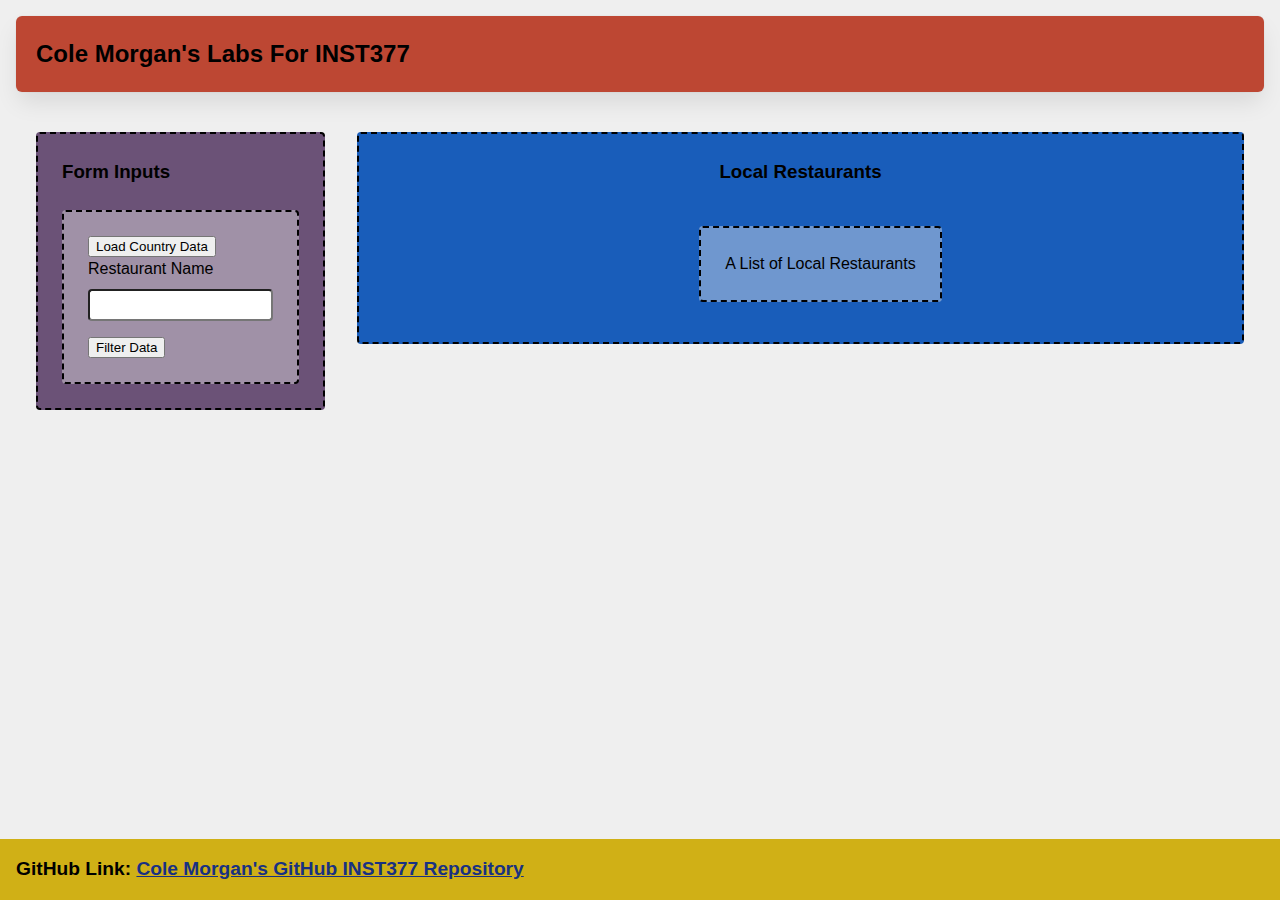
==== Test Stuff/index.html @ d093e113 "update" ====
<html lang="en">
<head>
  <meta charset="UTF-8">
  <meta http-equiv="X-UA-Compatible" content="IE=edge">
  <meta name="viewport" content="width=device-width, initial-scale=1.0">
  <title>Cole Morgan's Labs</title>
  <link rel="stylesheet" href="style.css">
</head>
<body>
    <div class="wrapper">
        <header class="header">
            <h1>Cole Morgan's Labs For INST377</h1>
        </header>
        <div class="container">
            <div class="left_section box">
                <h3>Form Inputs</h3>
                <form action="https://data.princegeorgescountymd.gov/resource/umjn-t2iz.json" class="main_form box">
                    <button type="button" id="data_load">Load Country Data</button> 
                    <div>
                        <label for="resto">Restaurant Name</label>
                        <input type="text" id="resto" name="resto">
                    </div>
                    <div class="button">
                        <button type="button" id="generate" class="hidden">Generate List</button> 
                        <button type="button" id="filter_button">Filter Data</button> 
                    </div> 
                </form>
            </div>
            <div class="right_section box">
                <h3>Local Restaurants</h3>
                <ol>
                    <div class="restaurant_list box">
                        A List of Local Restaurants
                    </div>
                </ol>
                <div class="lds-ellipsis" id="date_load_animation"><div></div><div></div><div></div><div></div></div>
            </div>
        </div>    
        <footer class="footer">
            GitHub Link: <a href="http://github.com/ColeDM-2020/INST377-Lab-Work.git" target="_blank" rel="noopener noreferrer">Cole Morgan's GitHub INST377 Repository</a>
        </footer>
    </div>
    <script src="script.js"></script>
</body>
</html>
---- Test Stuff/style.css ----
* {
    box-sizing: border-box;
  }
  
  /* 
    These rules apply to actual HTML elements with no labelling!
    So: they style the tags directly
  */
  
  html {
    background-color: #fff;
    font-size: 16px;
    min-width: 300px;
    overflow-x: hidden;
    overflow-y: scroll;
  
    /* these are specific to different browsers */
    -moz-osx-font-smoothing: grayscale;
    -webkit-font-smoothing: antialiased;
    text-rendering: optimizeLegibility;
    -webkit-text-size-adjust: 100%;
    -moz-text-size-adjust: 100%;
    text-size-adjust: 100%;
  }
  
  body {
    margin: 0;
    padding: 0;
  
    font-family: ‘Segoe UI’, Candara, ‘Bitstream Vera Sans’, ‘DejaVu Sans’, ‘Bitsream Vera Sans’, ‘Trebuchet MS’, Verdana, ‘Verdana Ref’, sans-serif;
    font-weight: 400;
    line-height: 1.5;
    background-color: rgb(239, 239, 239);
  }
  
  
  a {
    display: inline-block;
    text-decoration: none;
  }
  
  h2, h3 {
    margin:0;
    padding:0;
    padding-bottom:1.5rem;
  }
  
  form {
    accent-color: hsla(120, 100%, 50%, 0.482);
  }
  
  /*
    - These styles use 'class names'
    - You can apply them by using the 'class' attribute on your HTML
    - like this: <div class="wrapper">
    - note that the period vanishes there!
  */
  
  
  .wrapper {
    min-height: 100vh;
    display: flex;
    flex-direction: column;
    margin: 0;
    flex: 1;
  }
  
  .container {
    margin: 0 20px;
    display: flex;
    justify-content: space-evenly;
    align-items: start;
    flex:1;
  }
  
  .header {
    padding-top: 1rem;
    padding-left: 1rem;
    padding-right: 1rem;
    padding-bottom: 1.5rem;
  }
  
  
  /*
    This rule implies that the H1 tag lives within another HTML tag
    It "inherits" some rules from the above
    Those rules won't apply to an h1 that's outside a block with the class of 'header'
  */
  
  .header h1 {
    display: block;
    /* this will push other blocks out of the way */
  
    /* colors */
    background-color: #BD4733;
    color: #000000;
  
    /* shapes */
    border-radius: 6px;
    font-size: 1.5rem;
    padding: 1.25rem;
    margin:0; /* removing the margin on h1 tags means the header pins to the top if we move */
  
  
    /* box-shadows are fancy */
    box-shadow: 0 0.5em 1em -0.125em rgb(10 10 10 / 10%), 0 0 0 1px rgb(10 10 10 / 2%);
  }
  
  
  /*
    Rules can be combined on a block to apply the 'cascade' in order
    So you can use two classnames in a single class attribute
    like: <div class="box section">
  
    Rules may combine in unexpected ways - remember that the LAST thing written in this file will have "priority"
    And will be what displays in your client
  */
  
  .box {
    background-color: rgba(239, 239, 239, 0.4);
    border: 2px dashed;
    border-radius: 4px;
  
    width: fit-content;
    height:fit-content;
    padding: 1.5rem;
    margin: 0 auto;
  }
  
  .left_section {
    background-color: #6B5277;
    flex: 0 1 auto;
    margin: 1rem;
    padding: 1.5rem;
  }
  
  .right_section {
    background-color: #195DBA;
    flex: 1 2 auto;
    margin: 1rem;
    align-items: center;
    display: flex;
    flex-direction: column;
  }
  
  /*
    This block is actually dependent on the "container" block having a flex set on it
    and the "wrapper" block displaying as a flex column with a "vertical height" (vh) of 100.
    That serves to cram the footer to the bottom of the page.
  */
  
  .footer {
    position: fixed;
    left: 0;
    bottom: 0;
    width: 100%;
    flex-shrink: 0;
    padding: 1rem;
    background-color: #D0B016;
    font-size: 1.2rem;
    font-weight: 600;
  }
  
  .footer a {
    color: #183182;
    text-decoration: underline;
  }
  
  /*
    This is an example of a 'pseudoclass'
    In this instance, it says what to do if a mouse hovers over a link
    This is pretty desktop-specific, since there's no hover function on touchscreens
  */
  .footer a:hover {
    /* Hue, saturation, luminosity, alpha */
    background-color: hsla(0, 0%, 90%, 0.15);
    /* red, green, blue, alpha */
    color: #877D41;
    text-decoration: none;
  }
  
  .subtitle {
    color: rgb(0, 0, 0);
    margin: 0px;
    margin-bottom: 5px;
  }
  
  
  /* Deploy this with images as direct "children" and the images should pop into shape */
  .grid {
    display: flex;
    justify-content: space-evenly;
    flex-flow: wrap;
    width: 350px;
    height: 350px;
    margin: 0 auto;
  }
  
  .grid img {
    width: 150px;
    height: 150px;
  }
  
  
  /* Carousel */
  div.carousel {
    max-width: 300px;
    overflow: hidden;
    text-align: center;
    display: flex;
    flex-direction: row;
    align-items: center;
    justify-content: space-between;
    margin: 0 auto;
    margin-bottom: 1rem;
  }
  
  .carousel .slides {
    display: flex;
    overflow-x: auto;
    scroll-snap-type: x mandatory;
    scroll-behavior: smooth;
    -webkit-overflow-scrolling: touch;
  }
  
  /* .carousel_item, */
  .hidden {
    display: none;
  }
  
  .visible {
    display: block;
  }
  
  .carousel_item img {
    /* 
      Setting width, rather than max-width or min-width,
      means annoying pop-ins won't happen
      but it also means you need to format your images to be compatible
      or they will stretch weird
  
      - try a tall one and see what happens
      - change the height on a fixed image size and see what happens
      - now make sure that images are _always_ square
      - ... there's a reason crop tools are popular in image editors
     */
    width: 150px; 
  }
  
  .prev,
  .next {
    border: none;
    margin: 2px;
    text-align: center;
    border-radius: 5px;
    font-weight: bold;
    height: 45px;
    padding: 10px;
    line-height: 0; /* This centers a button's text! */
    border: 2px solid rgb(99,99,99); /* shorthand for how to do a border */
  }
  
  .prev:focus,
  .next:focus {
    margin: 0;
    /* Pick a good border colour and check out how it works with your buttons */
  }
  
  .prev:hover,
  .next:hover {
    color: #BD4733;
    /* Pick a good background colour for your hover pseudoclass */
  }
  
  
  /*
  Form Styles
  */
  
  form input {
      /* This is a hack to make sure our boxes line up with one another nicely */
      width: 100%;
      width: -moz-available;          /* WebKit-based browsers will ignore this. */
      width: -webkit-fill-available;  /* Mozilla-based browsers will ignore this. */
      width: fill-available;
  
      /* here we are setting white space correctly */
      margin-bottom: 1rem;
      height: 2rem;
      border-radius: 4px;
    }
  
  form label {
    width: 100%;
    width: -moz-available;          /* WebKit-based browsers will ignore this. */
    width: -webkit-fill-available;  /* Mozilla-based browsers will ignore this. */
    width: fill-available;
    align-items: flex-start;
  
    display: block; /* this turns the label text into a box we can set margins on */
    margin-bottom: 0.5rem;
  }
  
  /* How To Write A Media Query For Small Screens */
  
  @media only screen and (max-width: 736px){
      /* Rules in here will only apply when a screen is the correct size */
      /* check it out by using your developer tools to shrink your screen-size */
      .container {
        background-color: rgba(204, 8, 8, 0.65);
        flex-direction: column;
        justify-content: center;
        align-items: center;
      }
  
      .right_section {
        background-color: #195DBA;
        flex: 1 2 auto;
        margin: 1rem;
        align-items: start;
        display: flex;
        flex-direction: column;
      }
  
  }
  
  /* 
      New code bonus: pure CSS data loading icon
      This comes from loading.io/css - it's nice to show that something is happening!
  */
  
  .lds-ellipsis {
      display: inline-block;
      position: relative;
      width: 80px;
      height: 80px;
    }
    .lds-ellipsis div {
      position: absolute;
      top: 33px;
      width: 13px;
      height: 13px;
      border-radius: 50%;
      background: #fff;
      animation-timing-function: cubic-bezier(0, 1, 1, 0);
    }
    .lds-ellipsis div:nth-child(1) {
      left: 8px;
      animation: lds-ellipsis1 0.6s infinite;
    }
    .lds-ellipsis div:nth-child(2) {
      left: 8px;
      animation: lds-ellipsis2 0.6s infinite;
    }
    .lds-ellipsis div:nth-child(3) {
      left: 32px;
      animation: lds-ellipsis2 0.6s infinite;
    }
    .lds-ellipsis div:nth-child(4) {
      left: 56px;
      animation: lds-ellipsis3 0.6s infinite;
    }
    @keyframes lds-ellipsis1 {
      0% {
        transform: scale(0);
      }
      100% {
        transform: scale(1);
      }
    }
    @keyframes lds-ellipsis3 {
      0% {
        transform: scale(1);
      }
      100% {
        transform: scale(0);
      }
    }
    @keyframes lds-ellipsis2 {
      0% {
        transform: translate(0, 0);
      }
      100% {
        transform: translate(24px, 0);
      }
    }
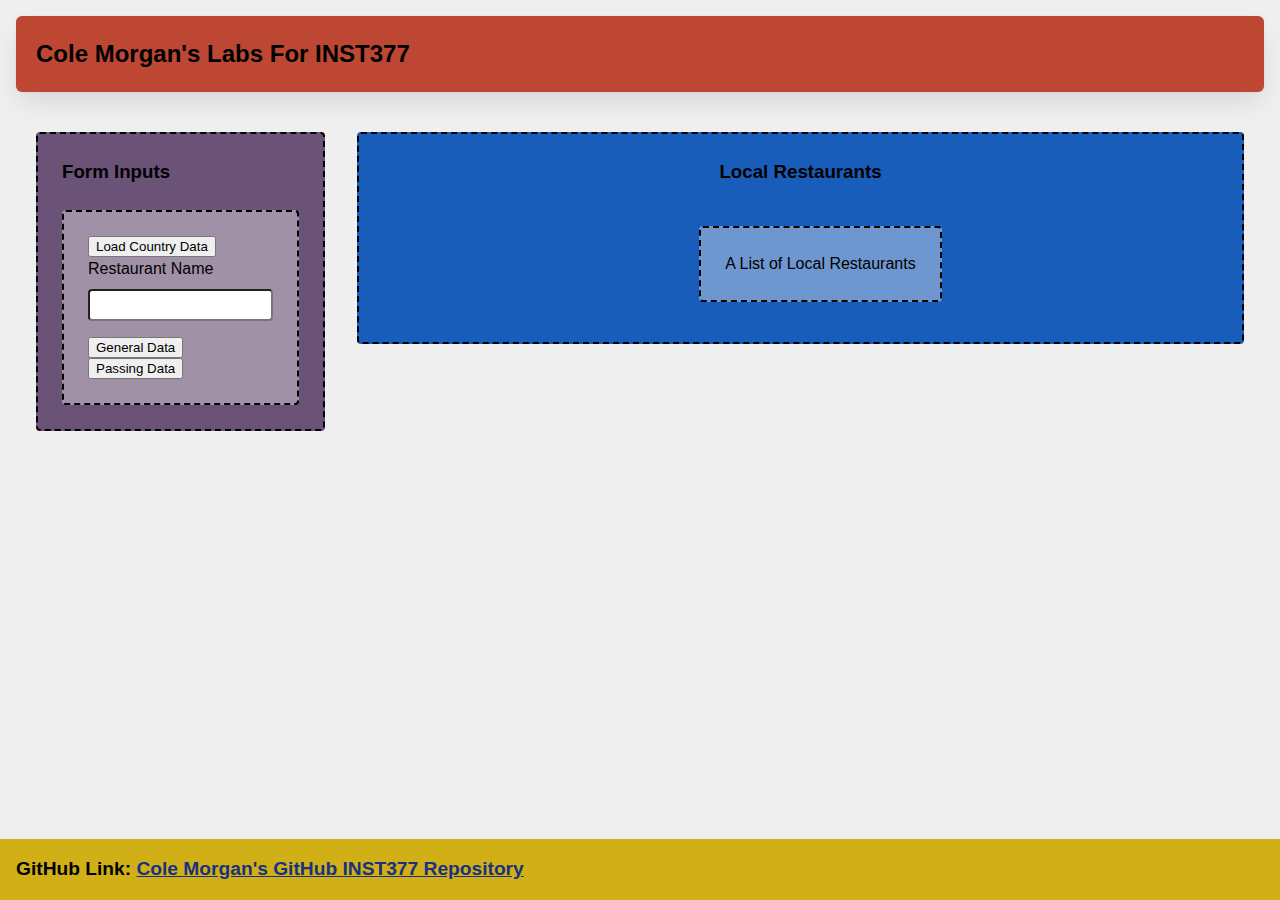
==== commit 2cbcab20: "lets go" ====
--- a/Test Stuff/index.html
+++ b/Test Stuff/index.html
@@ -14,15 +14,15 @@
         <div class="container">
             <div class="left_section box">
                 <h3>Form Inputs</h3>
-                <form action="https://data.princegeorgescountymd.gov/resource/umjn-t2iz.json" class="main_form box">
+                <form action="https://sports.core.api.espn.com/v2/sports/football/leagues/nfl/athletes/5526/statistics/0" class="main_form box">
                     <button type="button" id="data_load">Load Country Data</button> 
                     <div>
                         <label for="resto">Restaurant Name</label>
                         <input type="text" id="resto" name="resto">
                     </div>
                     <div class="button">
-                        <button type="button" id="generate" class="hidden">Generate List</button> 
-                        <button type="button" id="filter_button">Filter Data</button> 
+                        <button type="button" id="general">General Data</button> 
+                        <div><button type="button" id="passing">Passing Data</button></div>
                     </div> 
                 </form>
             </div>
--- a/Test Stuff/style.css
+++ b/Test Stuff/style.css
@@ -1,387 +1,387 @@
 * {
-    box-sizing: border-box;
-  }
-  
+  box-sizing: border-box;
+}
+
+/* 
+  These rules apply to actual HTML elements with no labelling!
+  So: they style the tags directly
+*/
+
+html {
+  background-color: #fff;
+  font-size: 16px;
+  min-width: 300px;
+  overflow-x: hidden;
+  overflow-y: scroll;
+
+  /* these are specific to different browsers */
+  -moz-osx-font-smoothing: grayscale;
+  -webkit-font-smoothing: antialiased;
+  text-rendering: optimizeLegibility;
+  -webkit-text-size-adjust: 100%;
+  -moz-text-size-adjust: 100%;
+  text-size-adjust: 100%;
+}
+
+body {
+  margin: 0;
+  padding: 0;
+
+  font-family: ‘Segoe UI’, Candara, ‘Bitstream Vera Sans’, ‘DejaVu Sans’, ‘Bitsream Vera Sans’, ‘Trebuchet MS’, Verdana, ‘Verdana Ref’, sans-serif;
+  font-weight: 400;
+  line-height: 1.5;
+  background-color: rgb(239, 239, 239);
+}
+
+
+a {
+  display: inline-block;
+  text-decoration: none;
+}
+
+h2, h3 {
+  margin:0;
+  padding:0;
+  padding-bottom:1.5rem;
+}
+
+form {
+  accent-color: hsla(120, 100%, 50%, 0.482);
+}
+
+/*
+  - These styles use 'class names'
+  - You can apply them by using the 'class' attribute on your HTML
+  - like this: <div class="wrapper">
+  - note that the period vanishes there!
+*/
+
+
+.wrapper {
+  min-height: 100vh;
+  display: flex;
+  flex-direction: column;
+  margin: 0;
+  flex: 1;
+}
+
+.container {
+  margin: 0 20px;
+  display: flex;
+  justify-content: space-evenly;
+  align-items: start;
+  flex:1;
+}
+
+.header {
+  padding-top: 1rem;
+  padding-left: 1rem;
+  padding-right: 1rem;
+  padding-bottom: 1.5rem;
+}
+
+
+/*
+  This rule implies that the H1 tag lives within another HTML tag
+  It "inherits" some rules from the above
+  Those rules won't apply to an h1 that's outside a block with the class of 'header'
+*/
+
+.header h1 {
+  display: block;
+  /* this will push other blocks out of the way */
+
+  /* colors */
+  background-color: #BD4733;
+  color: #000000;
+
+  /* shapes */
+  border-radius: 6px;
+  font-size: 1.5rem;
+  padding: 1.25rem;
+  margin:0; /* removing the margin on h1 tags means the header pins to the top if we move */
+
+
+  /* box-shadows are fancy */
+  box-shadow: 0 0.5em 1em -0.125em rgb(10 10 10 / 10%), 0 0 0 1px rgb(10 10 10 / 2%);
+}
+
+
+/*
+  Rules can be combined on a block to apply the 'cascade' in order
+  So you can use two classnames in a single class attribute
+  like: <div class="box section">
+
+  Rules may combine in unexpected ways - remember that the LAST thing written in this file will have "priority"
+  And will be what displays in your client
+*/
+
+.box {
+  background-color: rgba(239, 239, 239, 0.4);
+  border: 2px dashed;
+  border-radius: 4px;
+
+  width: fit-content;
+  height:fit-content;
+  padding: 1.5rem;
+  margin: 0 auto;
+}
+
+.left_section {
+  background-color: #6B5277;
+  flex: 0 1 auto;
+  margin: 1rem;
+  padding: 1.5rem;
+}
+
+.right_section {
+  background-color: #195DBA;
+  flex: 1 2 auto;
+  margin: 1rem;
+  align-items: center;
+  display: flex;
+  flex-direction: column;
+}
+
+/*
+  This block is actually dependent on the "container" block having a flex set on it
+  and the "wrapper" block displaying as a flex column with a "vertical height" (vh) of 100.
+  That serves to cram the footer to the bottom of the page.
+*/
+
+.footer {
+  position: fixed;
+  left: 0;
+  bottom: 0;
+  width: 100%;
+  flex-shrink: 0;
+  padding: 1rem;
+  background-color: #D0B016;
+  font-size: 1.2rem;
+  font-weight: 600;
+}
+
+.footer a {
+  color: #183182;
+  text-decoration: underline;
+}
+
+/*
+  This is an example of a 'pseudoclass'
+  In this instance, it says what to do if a mouse hovers over a link
+  This is pretty desktop-specific, since there's no hover function on touchscreens
+*/
+.footer a:hover {
+  /* Hue, saturation, luminosity, alpha */
+  background-color: hsla(0, 0%, 90%, 0.15);
+  /* red, green, blue, alpha */
+  color: #877D41;
+  text-decoration: none;
+}
+
+.subtitle {
+  color: rgb(0, 0, 0);
+  margin: 0px;
+  margin-bottom: 5px;
+}
+
+
+/* Deploy this with images as direct "children" and the images should pop into shape */
+.grid {
+  display: flex;
+  justify-content: space-evenly;
+  flex-flow: wrap;
+  width: 350px;
+  height: 350px;
+  margin: 0 auto;
+}
+
+.grid img {
+  width: 150px;
+  height: 150px;
+}
+
+
+/* Carousel */
+div.carousel {
+  max-width: 300px;
+  overflow: hidden;
+  text-align: center;
+  display: flex;
+  flex-direction: row;
+  align-items: center;
+  justify-content: space-between;
+  margin: 0 auto;
+  margin-bottom: 1rem;
+}
+
+.carousel .slides {
+  display: flex;
+  overflow-x: auto;
+  scroll-snap-type: x mandatory;
+  scroll-behavior: smooth;
+  -webkit-overflow-scrolling: touch;
+}
+
+/* .carousel_item, */
+.hidden {
+  display: none;
+}
+
+.visible {
+  display: block;
+}
+
+.carousel_item img {
   /* 
-    These rules apply to actual HTML elements with no labelling!
-    So: they style the tags directly
-  */
-  
-  html {
-    background-color: #fff;
-    font-size: 16px;
-    min-width: 300px;
-    overflow-x: hidden;
-    overflow-y: scroll;
-  
-    /* these are specific to different browsers */
-    -moz-osx-font-smoothing: grayscale;
-    -webkit-font-smoothing: antialiased;
-    text-rendering: optimizeLegibility;
-    -webkit-text-size-adjust: 100%;
-    -moz-text-size-adjust: 100%;
-    text-size-adjust: 100%;
-  }
-  
-  body {
-    margin: 0;
-    padding: 0;
-  
-    font-family: ‘Segoe UI’, Candara, ‘Bitstream Vera Sans’, ‘DejaVu Sans’, ‘Bitsream Vera Sans’, ‘Trebuchet MS’, Verdana, ‘Verdana Ref’, sans-serif;
-    font-weight: 400;
-    line-height: 1.5;
-    background-color: rgb(239, 239, 239);
-  }
-  
-  
-  a {
-    display: inline-block;
-    text-decoration: none;
-  }
-  
-  h2, h3 {
-    margin:0;
-    padding:0;
-    padding-bottom:1.5rem;
-  }
-  
-  form {
-    accent-color: hsla(120, 100%, 50%, 0.482);
-  }
-  
-  /*
-    - These styles use 'class names'
-    - You can apply them by using the 'class' attribute on your HTML
-    - like this: <div class="wrapper">
-    - note that the period vanishes there!
-  */
-  
-  
-  .wrapper {
-    min-height: 100vh;
-    display: flex;
-    flex-direction: column;
-    margin: 0;
-    flex: 1;
-  }
-  
-  .container {
-    margin: 0 20px;
-    display: flex;
-    justify-content: space-evenly;
-    align-items: start;
-    flex:1;
-  }
-  
-  .header {
-    padding-top: 1rem;
-    padding-left: 1rem;
-    padding-right: 1rem;
-    padding-bottom: 1.5rem;
-  }
-  
-  
-  /*
-    This rule implies that the H1 tag lives within another HTML tag
-    It "inherits" some rules from the above
-    Those rules won't apply to an h1 that's outside a block with the class of 'header'
-  */
-  
-  .header h1 {
-    display: block;
-    /* this will push other blocks out of the way */
-  
-    /* colors */
-    background-color: #BD4733;
-    color: #000000;
-  
-    /* shapes */
-    border-radius: 6px;
-    font-size: 1.5rem;
-    padding: 1.25rem;
-    margin:0; /* removing the margin on h1 tags means the header pins to the top if we move */
-  
-  
-    /* box-shadows are fancy */
-    box-shadow: 0 0.5em 1em -0.125em rgb(10 10 10 / 10%), 0 0 0 1px rgb(10 10 10 / 2%);
-  }
-  
-  
-  /*
-    Rules can be combined on a block to apply the 'cascade' in order
-    So you can use two classnames in a single class attribute
-    like: <div class="box section">
-  
-    Rules may combine in unexpected ways - remember that the LAST thing written in this file will have "priority"
-    And will be what displays in your client
-  */
-  
-  .box {
-    background-color: rgba(239, 239, 239, 0.4);
-    border: 2px dashed;
-    border-radius: 4px;
-  
-    width: fit-content;
-    height:fit-content;
-    padding: 1.5rem;
-    margin: 0 auto;
-  }
-  
-  .left_section {
-    background-color: #6B5277;
-    flex: 0 1 auto;
-    margin: 1rem;
-    padding: 1.5rem;
-  }
-  
-  .right_section {
-    background-color: #195DBA;
-    flex: 1 2 auto;
-    margin: 1rem;
-    align-items: center;
-    display: flex;
-    flex-direction: column;
-  }
-  
-  /*
-    This block is actually dependent on the "container" block having a flex set on it
-    and the "wrapper" block displaying as a flex column with a "vertical height" (vh) of 100.
-    That serves to cram the footer to the bottom of the page.
-  */
-  
-  .footer {
-    position: fixed;
-    left: 0;
-    bottom: 0;
-    width: 100%;
-    flex-shrink: 0;
-    padding: 1rem;
-    background-color: #D0B016;
-    font-size: 1.2rem;
-    font-weight: 600;
-  }
-  
-  .footer a {
-    color: #183182;
-    text-decoration: underline;
-  }
-  
-  /*
-    This is an example of a 'pseudoclass'
-    In this instance, it says what to do if a mouse hovers over a link
-    This is pretty desktop-specific, since there's no hover function on touchscreens
-  */
-  .footer a:hover {
-    /* Hue, saturation, luminosity, alpha */
-    background-color: hsla(0, 0%, 90%, 0.15);
-    /* red, green, blue, alpha */
-    color: #877D41;
-    text-decoration: none;
-  }
-  
-  .subtitle {
-    color: rgb(0, 0, 0);
-    margin: 0px;
-    margin-bottom: 5px;
-  }
-  
-  
-  /* Deploy this with images as direct "children" and the images should pop into shape */
-  .grid {
-    display: flex;
-    justify-content: space-evenly;
-    flex-flow: wrap;
-    width: 350px;
-    height: 350px;
-    margin: 0 auto;
-  }
-  
-  .grid img {
-    width: 150px;
-    height: 150px;
-  }
-  
-  
-  /* Carousel */
-  div.carousel {
-    max-width: 300px;
-    overflow: hidden;
-    text-align: center;
-    display: flex;
-    flex-direction: row;
-    align-items: center;
-    justify-content: space-between;
-    margin: 0 auto;
-    margin-bottom: 1rem;
-  }
-  
-  .carousel .slides {
-    display: flex;
-    overflow-x: auto;
-    scroll-snap-type: x mandatory;
-    scroll-behavior: smooth;
-    -webkit-overflow-scrolling: touch;
-  }
-  
-  /* .carousel_item, */
-  .hidden {
-    display: none;
-  }
-  
-  .visible {
-    display: block;
-  }
-  
-  .carousel_item img {
-    /* 
-      Setting width, rather than max-width or min-width,
-      means annoying pop-ins won't happen
-      but it also means you need to format your images to be compatible
-      or they will stretch weird
-  
-      - try a tall one and see what happens
-      - change the height on a fixed image size and see what happens
-      - now make sure that images are _always_ square
-      - ... there's a reason crop tools are popular in image editors
-     */
-    width: 150px; 
-  }
-  
-  .prev,
-  .next {
-    border: none;
-    margin: 2px;
-    text-align: center;
-    border-radius: 5px;
-    font-weight: bold;
-    height: 45px;
-    padding: 10px;
-    line-height: 0; /* This centers a button's text! */
-    border: 2px solid rgb(99,99,99); /* shorthand for how to do a border */
-  }
-  
-  .prev:focus,
-  .next:focus {
-    margin: 0;
-    /* Pick a good border colour and check out how it works with your buttons */
-  }
-  
-  .prev:hover,
-  .next:hover {
-    color: #BD4733;
-    /* Pick a good background colour for your hover pseudoclass */
-  }
-  
-  
-  /*
-  Form Styles
-  */
-  
-  form input {
-      /* This is a hack to make sure our boxes line up with one another nicely */
-      width: 100%;
-      width: -moz-available;          /* WebKit-based browsers will ignore this. */
-      width: -webkit-fill-available;  /* Mozilla-based browsers will ignore this. */
-      width: fill-available;
-  
-      /* here we are setting white space correctly */
-      margin-bottom: 1rem;
-      height: 2rem;
-      border-radius: 4px;
-    }
-  
-  form label {
+    Setting width, rather than max-width or min-width,
+    means annoying pop-ins won't happen
+    but it also means you need to format your images to be compatible
+    or they will stretch weird
+
+    - try a tall one and see what happens
+    - change the height on a fixed image size and see what happens
+    - now make sure that images are _always_ square
+    - ... there's a reason crop tools are popular in image editors
+   */
+  width: 150px; 
+}
+
+.prev,
+.next {
+  border: none;
+  margin: 2px;
+  text-align: center;
+  border-radius: 5px;
+  font-weight: bold;
+  height: 45px;
+  padding: 10px;
+  line-height: 0; /* This centers a button's text! */
+  border: 2px solid rgb(99,99,99); /* shorthand for how to do a border */
+}
+
+.prev:focus,
+.next:focus {
+  margin: 0;
+  /* Pick a good border colour and check out how it works with your buttons */
+}
+
+.prev:hover,
+.next:hover {
+  color: #BD4733;
+  /* Pick a good background colour for your hover pseudoclass */
+}
+
+
+/*
+Form Styles
+*/
+
+form input {
+    /* This is a hack to make sure our boxes line up with one another nicely */
     width: 100%;
     width: -moz-available;          /* WebKit-based browsers will ignore this. */
     width: -webkit-fill-available;  /* Mozilla-based browsers will ignore this. */
     width: fill-available;
-    align-items: flex-start;
-  
-    display: block; /* this turns the label text into a box we can set margins on */
-    margin-bottom: 0.5rem;
-  }
-  
-  /* How To Write A Media Query For Small Screens */
-  
-  @media only screen and (max-width: 736px){
-      /* Rules in here will only apply when a screen is the correct size */
-      /* check it out by using your developer tools to shrink your screen-size */
-      .container {
-        background-color: rgba(204, 8, 8, 0.65);
-        flex-direction: column;
-        justify-content: center;
-        align-items: center;
-      }
-  
-      .right_section {
-        background-color: #195DBA;
-        flex: 1 2 auto;
-        margin: 1rem;
-        align-items: start;
-        display: flex;
-        flex-direction: column;
-      }
-  
-  }
-  
-  /* 
-      New code bonus: pure CSS data loading icon
-      This comes from loading.io/css - it's nice to show that something is happening!
-  */
-  
-  .lds-ellipsis {
-      display: inline-block;
-      position: relative;
-      width: 80px;
-      height: 80px;
-    }
-    .lds-ellipsis div {
-      position: absolute;
-      top: 33px;
-      width: 13px;
-      height: 13px;
-      border-radius: 50%;
-      background: #fff;
-      animation-timing-function: cubic-bezier(0, 1, 1, 0);
-    }
-    .lds-ellipsis div:nth-child(1) {
-      left: 8px;
-      animation: lds-ellipsis1 0.6s infinite;
-    }
-    .lds-ellipsis div:nth-child(2) {
-      left: 8px;
-      animation: lds-ellipsis2 0.6s infinite;
-    }
-    .lds-ellipsis div:nth-child(3) {
-      left: 32px;
-      animation: lds-ellipsis2 0.6s infinite;
-    }
-    .lds-ellipsis div:nth-child(4) {
-      left: 56px;
-      animation: lds-ellipsis3 0.6s infinite;
-    }
-    @keyframes lds-ellipsis1 {
-      0% {
-        transform: scale(0);
-      }
-      100% {
-        transform: scale(1);
-      }
-    }
-    @keyframes lds-ellipsis3 {
-      0% {
-        transform: scale(1);
-      }
-      100% {
-        transform: scale(0);
-      }
-    }
-    @keyframes lds-ellipsis2 {
-      0% {
-        transform: translate(0, 0);
-      }
-      100% {
-        transform: translate(24px, 0);
-      }
-    }
-    +
+    /* here we are setting white space correctly */
+    margin-bottom: 1rem;
+    height: 2rem;
+    border-radius: 4px;
+  }
+
+form label {
+  width: 100%;
+  width: -moz-available;          /* WebKit-based browsers will ignore this. */
+  width: -webkit-fill-available;  /* Mozilla-based browsers will ignore this. */
+  width: fill-available;
+  align-items: flex-start;
+
+  display: block; /* this turns the label text into a box we can set margins on */
+  margin-bottom: 0.5rem;
+}
+
+/* How To Write A Media Query For Small Screens */
+
+@media only screen and (max-width: 736px){
+    /* Rules in here will only apply when a screen is the correct size */
+    /* check it out by using your developer tools to shrink your screen-size */
+    .container {
+      background-color: rgba(204, 8, 8, 0.65);
+      flex-direction: column;
+      justify-content: center;
+      align-items: center;
+    }
+
+    .right_section {
+      background-color: #195DBA;
+      flex: 1 2 auto;
+      margin: 1rem;
+      align-items: start;
+      display: flex;
+      flex-direction: column;
+    }
+
+}
+
+/* 
+    New code bonus: pure CSS data loading icon
+    This comes from loading.io/css - it's nice to show that something is happening!
+*/
+
+.lds-ellipsis {
+    display: inline-block;
+    position: relative;
+    width: 80px;
+    height: 80px;
+  }
+  .lds-ellipsis div {
+    position: absolute;
+    top: 33px;
+    width: 13px;
+    height: 13px;
+    border-radius: 50%;
+    background: #fff;
+    animation-timing-function: cubic-bezier(0, 1, 1, 0);
+  }
+  .lds-ellipsis div:nth-child(1) {
+    left: 8px;
+    animation: lds-ellipsis1 0.6s infinite;
+  }
+  .lds-ellipsis div:nth-child(2) {
+    left: 8px;
+    animation: lds-ellipsis2 0.6s infinite;
+  }
+  .lds-ellipsis div:nth-child(3) {
+    left: 32px;
+    animation: lds-ellipsis2 0.6s infinite;
+  }
+  .lds-ellipsis div:nth-child(4) {
+    left: 56px;
+    animation: lds-ellipsis3 0.6s infinite;
+  }
+  @keyframes lds-ellipsis1 {
+    0% {
+      transform: scale(0);
+    }
+    100% {
+      transform: scale(1);
+    }
+  }
+  @keyframes lds-ellipsis3 {
+    0% {
+      transform: scale(1);
+    }
+    100% {
+      transform: scale(0);
+    }
+  }
+  @keyframes lds-ellipsis2 {
+    0% {
+      transform: translate(0, 0);
+    }
+    100% {
+      transform: translate(24px, 0);
+    }
+  }
+  